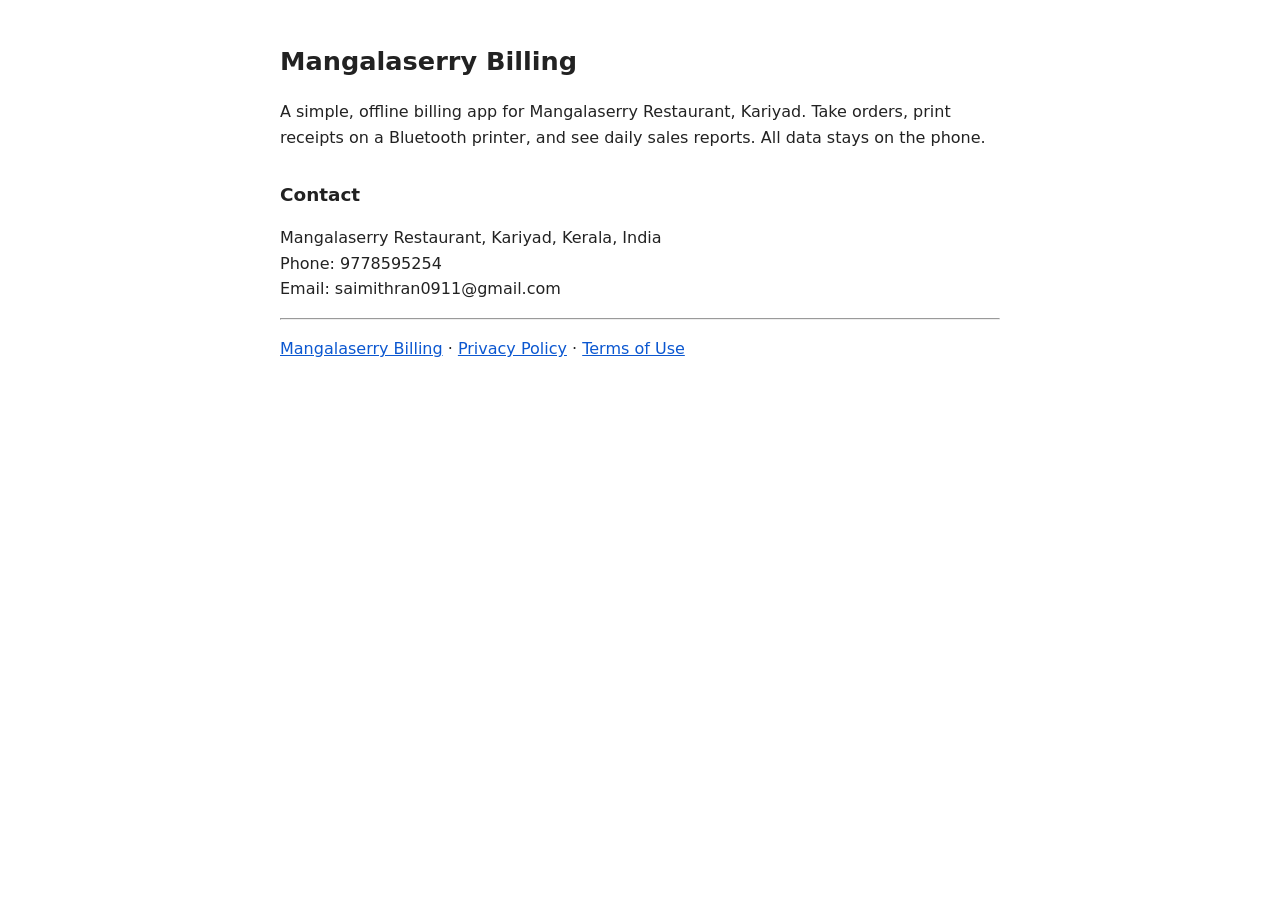
==== mangalaserry-billing/index.html @ 1fe44ab6 "Add Mangalaserry Billing index.html Co-Authored-By: Claude Opus 5.5 <noreply@anthropic.com>" ====
<!doctype html><html lang="en"><head><meta charset="utf-8"><meta name="viewport" content="width=device-width,initial-scale=1"><title>Mangalaserry Billing</title><style>body{font-family:system-ui,sans-serif;max-width:720px;margin:0 auto;padding:24px 16px;line-height:1.6;color:#222;background:#fff}h1{font-size:1.6rem}h2{font-size:1.15rem;margin-top:1.6em}a{color:#0b57d0}</style></head><body>
<h1>Mangalaserry Billing</h1>
<p>A simple, offline billing app for Mangalaserry Restaurant, Kariyad. Take orders, print receipts on a Bluetooth printer, and see daily sales reports. All data stays on the phone.</p>
<h2>Contact</h2><p>Mangalaserry Restaurant, Kariyad, Kerala, India<br>Phone: 9778595254<br>Email: saimithran0911@gmail.com</p><hr><p><a href="./">Mangalaserry Billing</a> · <a href="privacy.html">Privacy Policy</a> · <a href="terms.html">Terms of Use</a></p></body></html>
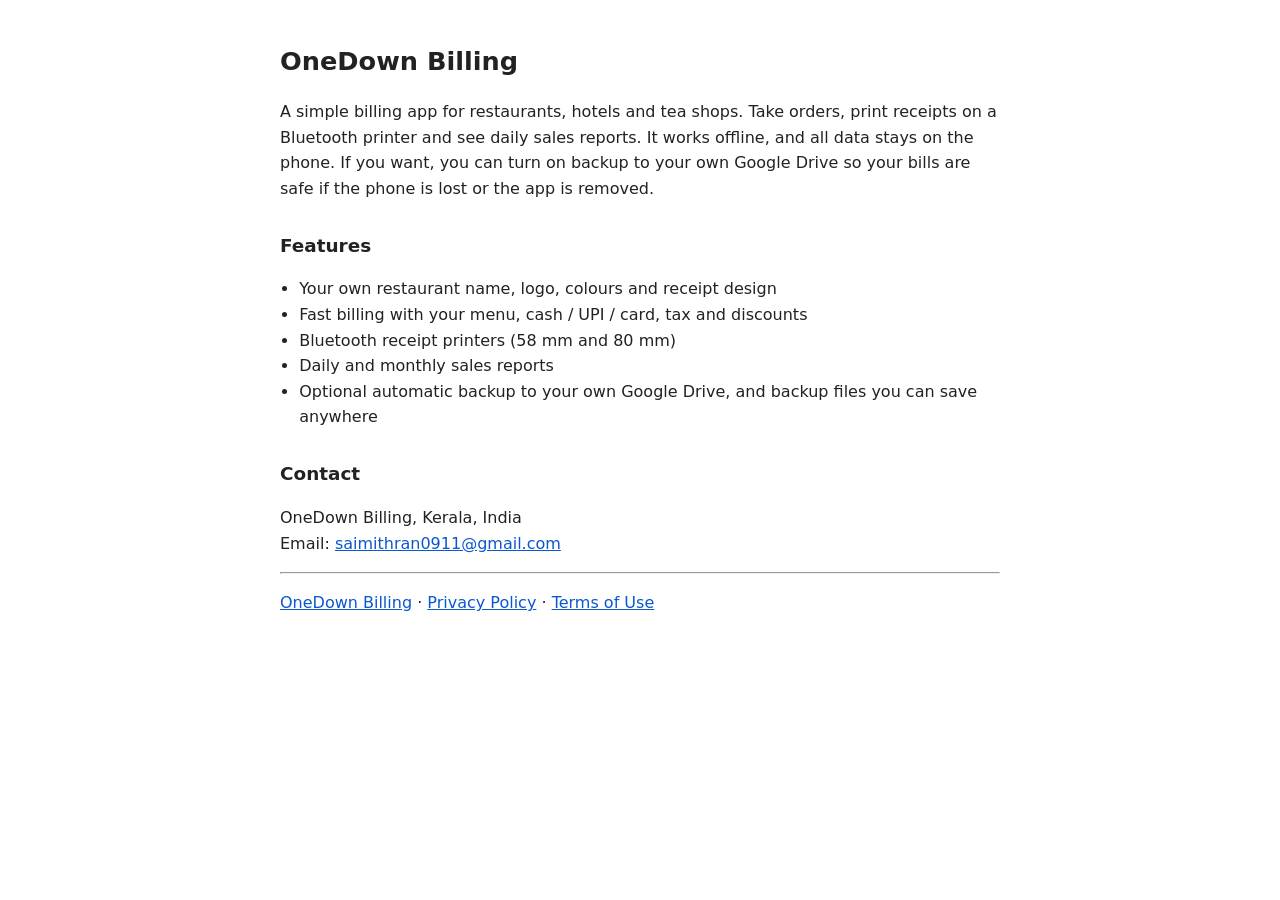
==== commit 72f81368: "OneDown Billing: update index.html (rename + optional Google Drive backup)" ====
--- a/mangalaserry-billing/index.html
+++ b/mangalaserry-billing/index.html
@@ -1,4 +1,6 @@
-<!doctype html><html lang="en"><head><meta charset="utf-8"><meta name="viewport" content="width=device-width,initial-scale=1"><title>Mangalaserry Billing</title><style>body{font-family:system-ui,sans-serif;max-width:720px;margin:0 auto;padding:24px 16px;line-height:1.6;color:#222;background:#fff}h1{font-size:1.6rem}h2{font-size:1.15rem;margin-top:1.6em}a{color:#0b57d0}</style></head><body>
-<h1>Mangalaserry Billing</h1>
-<p>A simple, offline billing app for Mangalaserry Restaurant, Kariyad. Take orders, print receipts on a Bluetooth printer, and see daily sales reports. All data stays on the phone.</p>
-<h2>Contact</h2><p>Mangalaserry Restaurant, Kariyad, Kerala, India<br>Phone: 9778595254<br>Email: saimithran0911@gmail.com</p><hr><p><a href="./">Mangalaserry Billing</a> · <a href="privacy.html">Privacy Policy</a> · <a href="terms.html">Terms of Use</a></p></body></html>
+<!doctype html><html lang="en"><head><meta charset="utf-8"><meta name="viewport" content="width=device-width,initial-scale=1"><title>OneDown Billing</title><style>body{font-family:system-ui,sans-serif;max-width:720px;margin:0 auto;padding:24px 16px;line-height:1.6;color:#222;background:#fff}h1{font-size:1.6rem}h2{font-size:1.15rem;margin-top:1.6em}a{color:#0b57d0}ul{padding-left:1.2em}</style></head><body>
+<h1>OneDown Billing</h1>
+<p>A simple billing app for restaurants, hotels and tea shops. Take orders, print receipts on a Bluetooth printer and see daily sales reports. It works offline, and all data stays on the phone. If you want, you can turn on backup to your own Google Drive so your bills are safe if the phone is lost or the app is removed.</p>
+<h2>Features</h2>
+<ul><li>Your own restaurant name, logo, colours and receipt design</li><li>Fast billing with your menu, cash / UPI / card, tax and discounts</li><li>Bluetooth receipt printers (58 mm and 80 mm)</li><li>Daily and monthly sales reports</li><li>Optional automatic backup to your own Google Drive, and backup files you can save anywhere</li></ul>
+<h2>Contact</h2><p>OneDown Billing, Kerala, India<br>Email: <a href="mailto:saimithran0911@gmail.com">saimithran0911@gmail.com</a></p><hr><p><a href="./">OneDown Billing</a> · <a href="privacy.html">Privacy Policy</a> · <a href="terms.html">Terms of Use</a></p></body></html>
